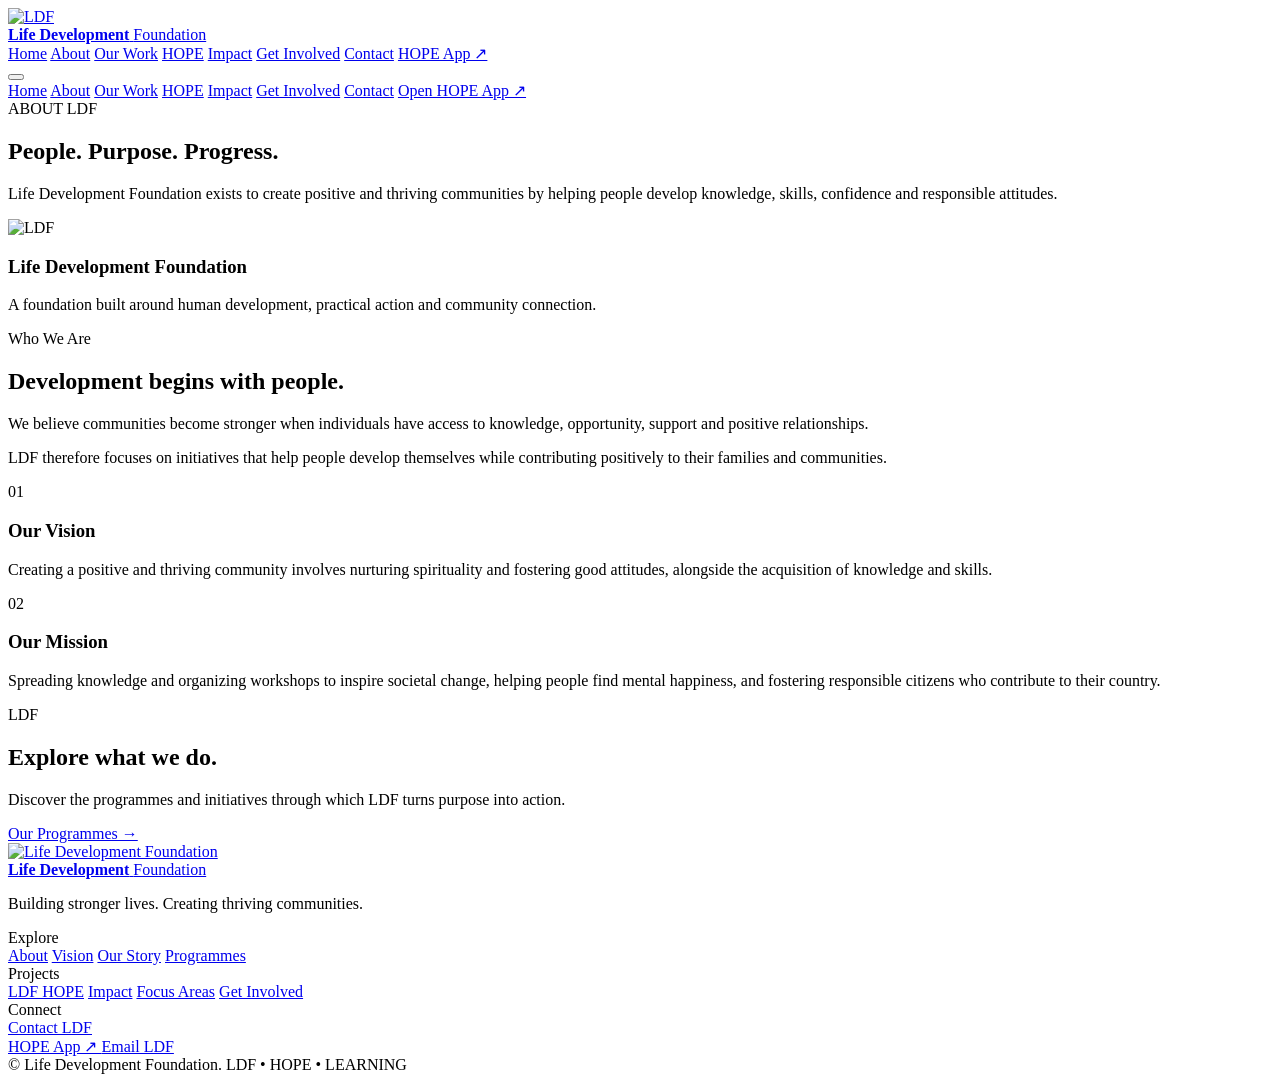
==== about.html @ 8dced11b "Update footer structure and content in about.html" ====
<!DOCTYPE html>
<html lang="en">
<head>
<meta charset="UTF-8">
<meta name="viewport" content="width=device-width,initial-scale=1.0">
<title>About LDF | Life Development Foundation</title>
<meta name="description" content="Learn about Life Development Foundation and our approach to human and community development.">

<link rel="preconnect" href="https://fonts.googleapis.com">
<link rel="preconnect" href="https://fonts.gstatic.com" crossorigin>
<link href="https://fonts.googleapis.com/css2?family=Inter:wght@400;500;600;700;800&family=Manrope:wght@500;600;700;800&display=swap" rel="stylesheet">

<link rel="stylesheet" href="/LDF-HOPE/css/style.css">
</head>

<body>

<header class="site-header">

<div class="container nav-container">

<a href="/LDF-HOPE/" class="brand">
<img src="/LDF-HOPE/7e64c73a-b2e1-4843-b294-a0825088490c.jpeg" class="brand-logo" alt="LDF">
<div class="brand-text">
<strong>Life Development</strong>
<span>Foundation</span>
</div>
</a>

<nav class="desktop-nav">
<a href="/LDF-HOPE/">Home</a>
<a href="/LDF-HOPE/about.html">About</a>
<a href="/LDF-HOPE/programs.html">Our Work</a>
<a href="/LDF-HOPE/hope.html">HOPE</a>
<a href="/LDF-HOPE/impact.html">Impact</a>
<a href="/LDF-HOPE/get-involved.html">Get Involved</a>
<a href="/LDF-HOPE/contact.html">Contact</a>

<a href="https://script.google.com/macros/s/AKfycbyXmnYe5RiG8bFVPamU2XUTQ7HWYsAjoyaZg_XvslBXCz"
target="_blank" class="nav-app">HOPE App ↗</a>
</nav>

<button class="menu-toggle" aria-label="Menu">
<span></span><span></span><span></span>
</button>

</div>

<div class="mobile-nav">
<a href="/LDF-HOPE/">Home</a>
<a href="/LDF-HOPE/about.html">About</a>
<a href="/LDF-HOPE/programs.html">Our Work</a>
<a href="/LDF-HOPE/hope.html">HOPE</a>
<a href="/LDF-HOPE/impact.html">Impact</a>
<a href="/LDF-HOPE/get-involved.html">Get Involved</a>
<a href="/LDF-HOPE/contact.html">Contact</a>
<a href="https://script.google.com/macros/s/AKfycbyXmnYe5RiG8bFVPamU2XUTQ7HWYsAjoyaZg_XvslBXCz"
target="_blank" class="mobile-app">Open HOPE App ↗</a>
</div>

</header>

<main>

<section class="page-hero">

<div class="container page-hero-grid">

<div class="reveal">

<div class="eyebrow light">ABOUT LDF</div>

<h1>
People.
<span>Purpose. Progress.</span>
</h1>

<p>
Life Development Foundation exists to create positive and
thriving communities by helping people develop knowledge,
skills, confidence and responsible attitudes.
</p>

</div>

<div class="page-hero-card reveal">

<img src="/LDF-HOPE/7e64c73a-b2e1-4843-b294-a0825088490c.jpeg" alt="LDF">

<h3>Life Development Foundation</h3>

<p>
A foundation built around human development, practical
action and community connection.
</p>

</div>

</div>

</section>


<section class="section">

<div class="container">

<div class="two-column">

<div class="content reveal">

<div class="eyebrow">Who We Are</div>

<h2>
Development begins
<span>with people.</span>
</h2>

<p>
We believe communities become stronger when individuals
have access to knowledge, opportunity, support and
positive relationships.
</p>

<p>
LDF therefore focuses on initiatives that help people
develop themselves while contributing positively to
their families and communities.
</p>

</div>


<div>

<div class="info-card reveal">

<div class="info-number">01</div>

<h3>Our Vision</h3>

<p>
Creating a positive and thriving community involves
nurturing spirituality and fostering good attitudes,
alongside the acquisition of knowledge and skills.
</p>

</div>

<div class="info-card reveal">

<div class="info-number">02</div>

<h3>Our Mission</h3>

<p>
Spreading knowledge and organizing workshops to inspire
societal change, helping people find mental happiness,
and fostering responsible citizens who contribute to
their country.
</p>

</div>

</div>

</div>

</div>

</section>


<section class="cta">

<div class="container">

<div class="cta-box reveal">

<div>
<div class="eyebrow light">LDF</div>
<h2>Explore what we do.</h2>
<p>Discover the programmes and initiatives through which LDF turns purpose into action.</p>
</div>

<a href="/LDF-HOPE/programs.html" class="btn btn-white">
Our Programmes →
</a>

</div>

</div>

</section>

</main>

<footer class="site-footer">
  <div class="container">
    <div class="footer-grid">
      
      <!-- Column 1: Brand -->
      <div class="footer-brand">
        <a href="/LDF-HOPE/" class="brand">
          <img
            src="/LDF-HOPE/7e64c73a-b2e1-4843-b294-a0825088490c.jpeg"
            class="brand-logo"
            alt="Life Development Foundation">
          <div class="brand-text">
            <strong>Life Development</strong>
            <span>Foundation</span>
          </div>
        </a>
        <p>Building stronger lives. Creating thriving communities.</p>
      </div>

      <!-- Column 2: Explore -->
      <div class="footer-col">
        <div class="footer-title">Explore</div>
        <div class="footer-links">
          <a href="/LDF-HOPE/about.html">About</a>
          <a href="/LDF-HOPE/vision.html">Vision</a>
          <a href="/LDF-HOPE/story.html">Our Story</a>
          <a href="/LDF-HOPE/programs.html">Programmes</a>
        </div>
      </div>

      <!-- Column 3: Projects -->
      <div class="footer-col">
        <div class="footer-title">Projects</div>
        <div class="footer-links">
          <a href="/LDF-HOPE/hope.html">LDF HOPE</a>
          <a href="/LDF-HOPE/impact.html">Impact</a>
          <a href="/LDF-HOPE/focus.html">Focus Areas</a>
          <a href="/LDF-HOPE/get-involved.html">Get Involved</a>
        </div>
      </div>

      <!-- Column 4: Connect -->
      <div class="footer-col">
        <div class="footer-title">Connect</div>
        <div class="footer-links">
          <a href="/LDF-HOPE/contact.html">Contact LDF</a>
          
          <!-- Social Icons -->
          <div class="ldf-social">
            <a href="https://www.facebook.com/share/1EnymvToj6/?mibextid=wwXIfr" target="_blank" rel="noopener noreferrer" aria-label="Facebook">
              <i class="fab fa-facebook-f"></i>
            </a>
            <a href="#" target="_blank" rel="noopener noreferrer" aria-label="Instagram">
              <i class="fab fa-instagram"></i>
            </a>
            <a href="#" target="_blank" rel="noopener noreferrer" aria-label="LinkedIn">
              <i class="fab fa-linkedin-in"></i>
            </a>
            <a href="#" target="_blank" rel="noopener noreferrer" aria-label="YouTube">
              <i class="fab fa-youtube"></i>
            </a>
            <a href="#" target="_blank" rel="noopener noreferrer" aria-label="WhatsApp">
              <i class="fab fa-whatsapp"></i>
            </a>
            <a href="https://github.com/ldf35" target="_blank" rel="noopener noreferrer" aria-label="GitHub">
              <i class="fab fa-github"></i>
            </a>
          </div>
          
          <a href="https://script.google.com/macros/s/AKfycbyXmnYe5RiG8bFVPamU2XUTQ7HWYsAjoyaZg_XvslBXCz" target="_blank">
            HOPE App ↗
          </a>
          <a href="mailto:lifedevelopmentfoundation.uk@gmail.com">
            Email LDF
          </a>
        </div>
      </div>

    </div>

    <!-- Footer Bottom -->
    <div class="footer-bottom">
      <span>© <span data-year></span> Life Development Foundation.</span>
      <span>LDF • HOPE • LEARNING</span>
    </div>
  </div>
</footer>

<script src="/LDF-HOPE/Js/main.js"></script>
</body>
</html>
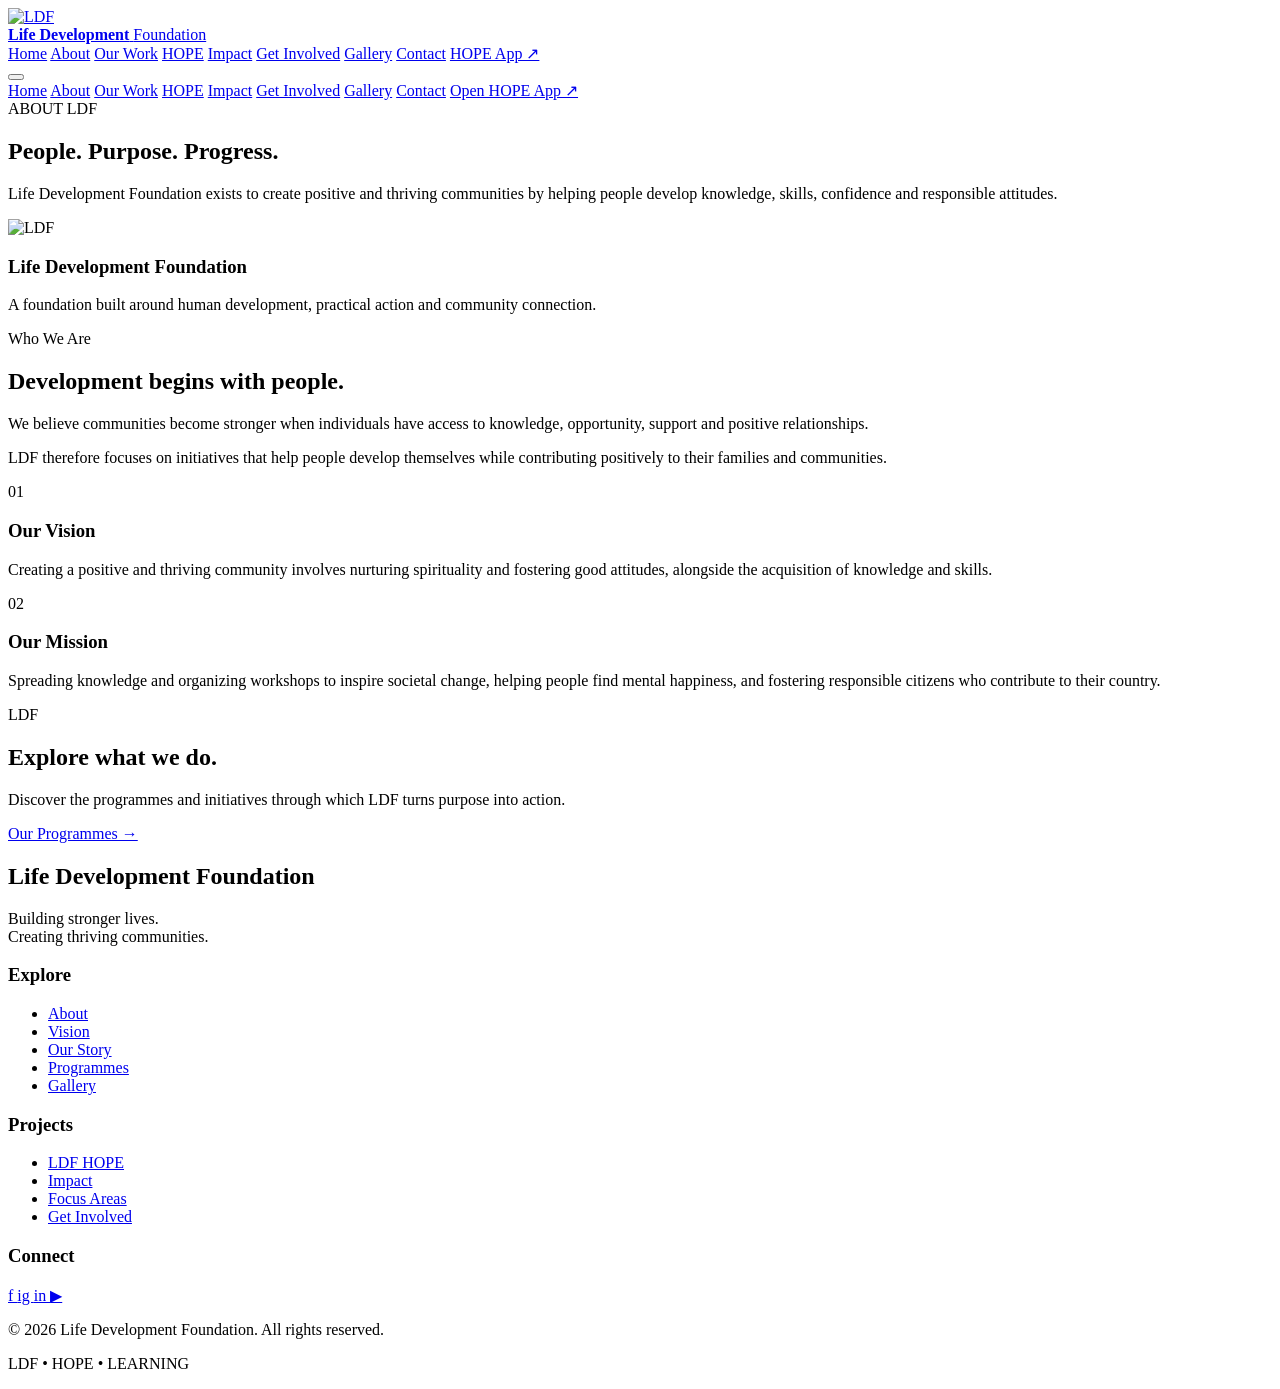
==== commit 253b54e9: "Add Gallery link and update footer structure" ====
--- a/about.html
+++ b/about.html
@@ -34,9 +34,10 @@
 <a href="/LDF-HOPE/hope.html">HOPE</a>
 <a href="/LDF-HOPE/impact.html">Impact</a>
 <a href="/LDF-HOPE/get-involved.html">Get Involved</a>
+<a href="/LDF-HOPE/gallery.html" class="active">Gallery</a>
 <a href="/LDF-HOPE/contact.html">Contact</a>
 
-<a href="https://script.google.com/macros/s/AKfycbyXmnYe5RiG8bFVPamU2XUTQ7HWYsAjoyaZg_XvslBXCz"
+<a href="https://script.google.com/macros/s/AKfycbyXmnYe5RiG8bFVPamU2XUTQ7HWYsAjoyaZg_XvslBXCzIAtwJJ6gKxId8X5cZ6cg8u/exec"
 target="_blank" class="nav-app">HOPE App ↗</a>
 </nav>
 
@@ -53,8 +54,9 @@
 <a href="/LDF-HOPE/hope.html">HOPE</a>
 <a href="/LDF-HOPE/impact.html">Impact</a>
 <a href="/LDF-HOPE/get-involved.html">Get Involved</a>
+  <a href="/LDF-HOPE/gallery.html" class="active">Gallery</a>
 <a href="/LDF-HOPE/contact.html">Contact</a>
-<a href="https://script.google.com/macros/s/AKfycbyXmnYe5RiG8bFVPamU2XUTQ7HWYsAjoyaZg_XvslBXCz"
+<a href="https://script.google.com/macros/s/AKfycbyXmnYe5RiG8bFVPamU2XUTQ7HWYsAjoyaZg_XvslBXCzIAtwJJ6gKxId8X5cZ6cg8u/exec"
 target="_blank" class="mobile-app">Open HOPE App ↗</a>
 </div>
 
@@ -194,95 +196,96 @@
 </section>
 
 </main>
-
-<footer class="site-footer">
-  <div class="container">
-    <div class="footer-grid">
-      
-      <!-- Column 1: Brand -->
-      <div class="footer-brand">
-        <a href="/LDF-HOPE/" class="brand">
-          <img
-            src="/LDF-HOPE/7e64c73a-b2e1-4843-b294-a0825088490c.jpeg"
-            class="brand-logo"
-            alt="Life Development Foundation">
-          <div class="brand-text">
-            <strong>Life Development</strong>
-            <span>Foundation</span>
-          </div>
-        </a>
-        <p>Building stronger lives. Creating thriving communities.</p>
-      </div>
-
-      <!-- Column 2: Explore -->
-      <div class="footer-col">
-        <div class="footer-title">Explore</div>
-        <div class="footer-links">
-          <a href="/LDF-HOPE/about.html">About</a>
-          <a href="/LDF-HOPE/vision.html">Vision</a>
-          <a href="/LDF-HOPE/story.html">Our Story</a>
-          <a href="/LDF-HOPE/programs.html">Programmes</a>
+<footer class="ldf-footer">
+  <div class="ldf-footer__container">
+
+    <div class="ldf-footer__grid">
+
+      <!-- Brand -->
+      <section class="ldf-footer__brand">
+        <h2 class="ldf-footer__brand-name">
+          Life Development Foundation
+        </h2>
+
+        <p class="ldf-footer__tagline">
+          Building stronger lives.<br>
+          Creating thriving communities.
+        </p>
+      </section>
+
+      <!-- Explore -->
+      <nav class="ldf-footer__section" aria-label="Explore">
+        <h3>Explore</h3>
+        <ul>
+          <li><a href="about.html">About</a></li>
+          <li><a href="vision.html">Vision</a></li>
+          <li><a href="story.html">Our Story</a></li>
+          <li><a href="programmes.html">Programmes</a></li>
+         <li> <a href="/LDF-HOPE/gallery.html" class="active">Gallery</a></li>
+        </ul>
+      </nav>
+
+      <!-- Projects -->
+      <nav class="ldf-footer__section" aria-label="Projects">
+        <h3>Projects</h3>
+        <ul>
+          <li><a href="hope.html">LDF HOPE</a></li>
+          <li><a href="impact.html">Impact</a></li>
+          <li><a href="focus.html">Focus Areas</a></li>
+          <li><a href="get-involved.html">Get Involved</a></li>
+        </ul>
+      </nav>
+
+      <!-- Social media -->
+      <section class="ldf-footer__section ldf-footer__connect">
+        <h3>Connect</h3>
+
+        <div class="ldf-footer__socials">
+
+          <a href="https://www.facebook.com/share/1EnymvToj6/?mibextid=wwXIfr"
+             target="_blank" rel="noopener noreferrer"
+             aria-label="Facebook">
+            f
+          </a>
+
+          <a href="https://www.instagram.com/lifedevelopment_foundation?stkn=OXliOHFnZjR3cjQw&utm_source=qr"
+             target="_blank" rel="noopener noreferrer"
+             aria-label="Instagram">
+            ig
+          </a>
+
+          <a href="https://www.linkedin.com/in/kasun-udayanga-35b8291a4?utm_source=share_via&utm_content=profile&utm_medium=member_ios"
+             target="_blank" rel="noopener noreferrer"
+             aria-label="LinkedIn">
+            in
+          </a>
+
+          <a href="https://youtube.com/@ldf-uk?si=GykWDm6q4iPDI1h7"
+             target="_blank" rel="noopener noreferrer"
+             aria-label="YouTube">
+            ▶
+          </a>
+
         </div>
-      </div>
-
-      <!-- Column 3: Projects -->
-      <div class="footer-col">
-        <div class="footer-title">Projects</div>
-        <div class="footer-links">
-          <a href="/LDF-HOPE/hope.html">LDF HOPE</a>
-          <a href="/LDF-HOPE/impact.html">Impact</a>
-          <a href="/LDF-HOPE/focus.html">Focus Areas</a>
-          <a href="/LDF-HOPE/get-involved.html">Get Involved</a>
-        </div>
-      </div>
-
-      <!-- Column 4: Connect -->
-      <div class="footer-col">
-        <div class="footer-title">Connect</div>
-        <div class="footer-links">
-          <a href="/LDF-HOPE/contact.html">Contact LDF</a>
-          
-          <!-- Social Icons -->
-          <div class="ldf-social">
-            <a href="https://www.facebook.com/share/1EnymvToj6/?mibextid=wwXIfr" target="_blank" rel="noopener noreferrer" aria-label="Facebook">
-              <i class="fab fa-facebook-f"></i>
-            </a>
-            <a href="#" target="_blank" rel="noopener noreferrer" aria-label="Instagram">
-              <i class="fab fa-instagram"></i>
-            </a>
-            <a href="#" target="_blank" rel="noopener noreferrer" aria-label="LinkedIn">
-              <i class="fab fa-linkedin-in"></i>
-            </a>
-            <a href="#" target="_blank" rel="noopener noreferrer" aria-label="YouTube">
-              <i class="fab fa-youtube"></i>
-            </a>
-            <a href="#" target="_blank" rel="noopener noreferrer" aria-label="WhatsApp">
-              <i class="fab fa-whatsapp"></i>
-            </a>
-            <a href="https://github.com/ldf35" target="_blank" rel="noopener noreferrer" aria-label="GitHub">
-              <i class="fab fa-github"></i>
-            </a>
-          </div>
-          
-          <a href="https://script.google.com/macros/s/AKfycbyXmnYe5RiG8bFVPamU2XUTQ7HWYsAjoyaZg_XvslBXCz" target="_blank">
-            HOPE App ↗
-          </a>
-          <a href="mailto:lifedevelopmentfoundation.uk@gmail.com">
-            Email LDF
-          </a>
-        </div>
-      </div>
+      </section>
 
     </div>
 
-    <!-- Footer Bottom -->
-    <div class="footer-bottom">
-      <span>© <span data-year></span> Life Development Foundation.</span>
-      <span>LDF • HOPE • LEARNING</span>
+    <!-- Copyright -->
+    <div class="ldf-footer__bottom">
+      <p>
+        © <span id="ldf-footer-year">2026</span>
+        Life Development Foundation. All rights reserved.
+      </p>
+
+      <p class="ldf-footer__signature">
+        LDF <span>•</span> HOPE <span>•</span> LEARNING
+      </p>
     </div>
+
   </div>
 </footer>
-
-<script src="/LDF-HOPE/Js/main.js"></script>
+  <script src="/LDF-HOPE/Js/main.js"></script>
 </body>
 </html>
+
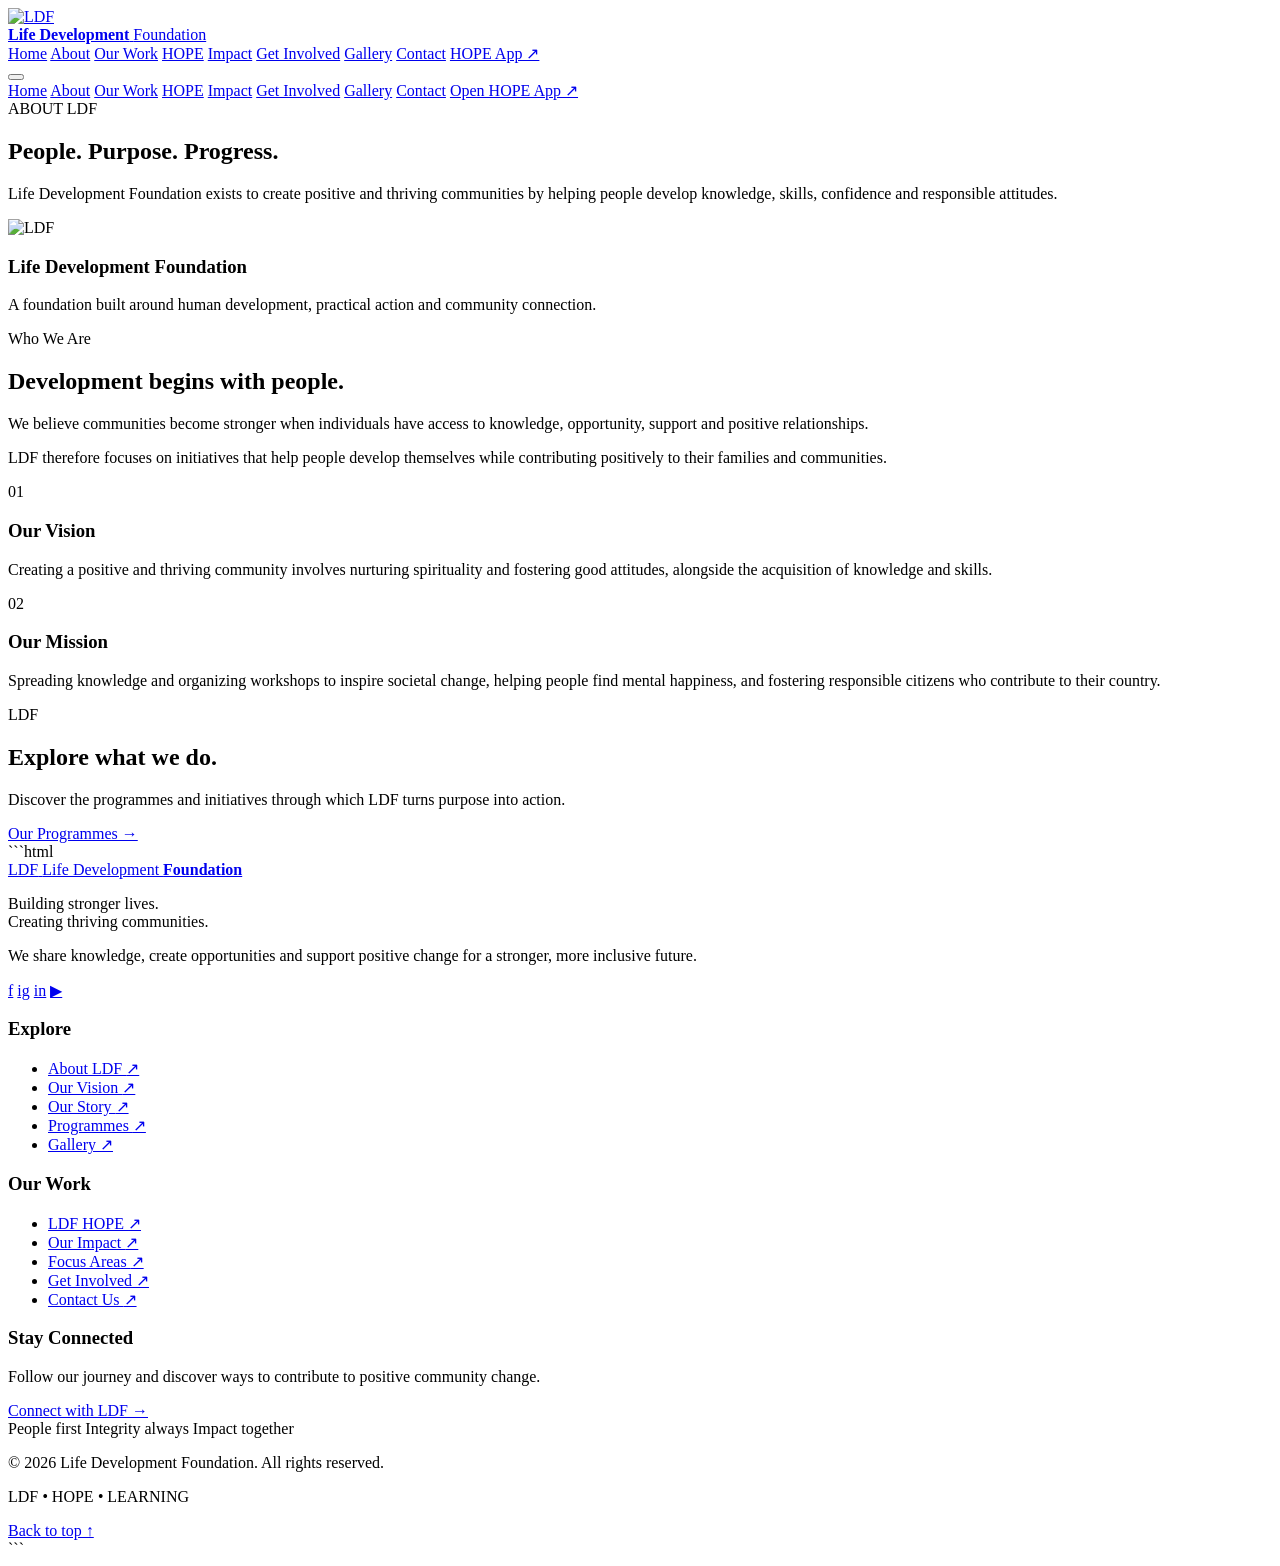
==== commit 67397166: "Add footer section with branding and navigation" ====
--- a/about.html
+++ b/about.html
@@ -37,7 +37,7 @@
 <a href="/LDF-HOPE/gallery.html" class="active">Gallery</a>
 <a href="/LDF-HOPE/contact.html">Contact</a>
 
-<a href="https://script.google.com/macros/s/AKfycbyXmnYe5RiG8bFVPamU2XUTQ7HWYsAjoyaZg_XvslBXCzIAtwJJ6gKxId8X5cZ6cg8u/exec"
+<a href="https://script.google.com/macros/s/AKfycbwUGrgk65R-KD1yQxDXDe2xYm5PWNFSPfADqtAOoXSnCcbFEKJ1Gkk_mJlzIQz6vQ_V/exec"
 target="_blank" class="nav-app">HOPE App ↗</a>
 </nav>
 
@@ -56,7 +56,7 @@
 <a href="/LDF-HOPE/get-involved.html">Get Involved</a>
   <a href="/LDF-HOPE/gallery.html" class="active">Gallery</a>
 <a href="/LDF-HOPE/contact.html">Contact</a>
-<a href="https://script.google.com/macros/s/AKfycbyXmnYe5RiG8bFVPamU2XUTQ7HWYsAjoyaZg_XvslBXCzIAtwJJ6gKxId8X5cZ6cg8u/exec"
+<a href="https://script.google.com/macros/s/AKfycbwUGrgk65R-KD1yQxDXDe2xYm5PWNFSPfADqtAOoXSnCcbFEKJ1Gkk_mJlzIQz6vQ_V/exec"
 target="_blank" class="mobile-app">Open HOPE App ↗</a>
 </div>
 
@@ -196,6 +196,7 @@
 </section>
 
 </main>
+```html
 <footer class="ldf-footer">
   <div class="ldf-footer__container">
 
@@ -203,88 +204,122 @@
 
       <!-- Brand -->
       <section class="ldf-footer__brand">
-        <h2 class="ldf-footer__brand-name">
-          Life Development Foundation
-        </h2>
+        <a href="index.html" class="ldf-footer__brand-link"
+           aria-label="Life Development Foundation home">
+          <span class="ldf-footer__logo-mark" aria-hidden="true">LDF</span>
+          <span class="ldf-footer__brand-name">
+            Life Development
+            <strong>Foundation</strong>
+          </span>
+        </a>
 
         <p class="ldf-footer__tagline">
           Building stronger lives.<br>
           Creating thriving communities.
         </p>
+
+        <p class="ldf-footer__description">
+          We share knowledge, create opportunities and support
+          positive change for a stronger, more inclusive future.
+        </p>
+
+        <div class="ldf-footer__socials">
+          <a href="https://www.facebook.com/share/1EnymvToj6/?mibextid=wwXIfr"
+             target="_blank" rel="noopener noreferrer"
+             aria-label="Facebook">f</a>
+
+          <a href="https://www.instagram.com/lifedevelopment_foundation?stkn=OXliOHFnZjR3cjQw&utm_source=qr"
+             target="_blank" rel="noopener noreferrer"
+             aria-label="Instagram">ig</a>
+
+          <a href="https://www.linkedin.com/in/kasun-udayanga-35b8291a4"
+             target="_blank" rel="noopener noreferrer"
+             aria-label="LinkedIn">in</a>
+
+          <a href="https://youtube.com/@ldf-uk?si=GykWDm6q4iPDI1h7"
+             target="_blank" rel="noopener noreferrer"
+             aria-label="YouTube">▶</a>
+        </div>
       </section>
 
       <!-- Explore -->
-      <nav class="ldf-footer__section" aria-label="Explore">
+      <nav class="ldf-footer__section" aria-label="Explore LDF">
         <h3>Explore</h3>
         <ul>
-          <li><a href="about.html">About</a></li>
-          <li><a href="vision.html">Vision</a></li>
-          <li><a href="story.html">Our Story</a></li>
-          <li><a href="programmes.html">Programmes</a></li>
-         <li> <a href="/LDF-HOPE/gallery.html" class="active">Gallery</a></li>
+          <li><a href="about.html">About LDF <span>↗</span></a></li>
+          <li><a href="vision.html">Our Vision <span>↗</span></a></li>
+          <li><a href="story.html">Our Story <span>↗</span></a></li>
+          <li><a href="programmes.html">Programmes <span>↗</span></a></li>
+          <li><a href="gallery.html">Gallery <span>↗</span></a></li>
         </ul>
       </nav>
 
       <!-- Projects -->
-      <nav class="ldf-footer__section" aria-label="Projects">
-        <h3>Projects</h3>
+      <nav class="ldf-footer__section" aria-label="LDF projects">
+        <h3>Our Work</h3>
         <ul>
-          <li><a href="hope.html">LDF HOPE</a></li>
-          <li><a href="impact.html">Impact</a></li>
-          <li><a href="focus.html">Focus Areas</a></li>
-          <li><a href="get-involved.html">Get Involved</a></li>
+          <li><a href="hope.html">LDF HOPE <span>↗</span></a></li>
+          <li><a href="impact.html">Our Impact <span>↗</span></a></li>
+          <li><a href="focus.html">Focus Areas <span>↗</span></a></li>
+          <li><a href="get-involved.html">Get Involved <span>↗</span></a></li>
+          <li><a href="contact.html">Contact Us <span>↗</span></a></li>
         </ul>
       </nav>
 
-      <!-- Social media -->
+      <!-- Connect -->
       <section class="ldf-footer__section ldf-footer__connect">
-        <h3>Connect</h3>
-
-        <div class="ldf-footer__socials">
-
-          <a href="https://www.facebook.com/share/1EnymvToj6/?mibextid=wwXIfr"
-             target="_blank" rel="noopener noreferrer"
-             aria-label="Facebook">
-            f
-          </a>
-
-          <a href="https://www.instagram.com/lifedevelopment_foundation?stkn=OXliOHFnZjR3cjQw&utm_source=qr"
-             target="_blank" rel="noopener noreferrer"
-             aria-label="Instagram">
-            ig
-          </a>
-
-          <a href="https://www.linkedin.com/in/kasun-udayanga-35b8291a4?utm_source=share_via&utm_content=profile&utm_medium=member_ios"
-             target="_blank" rel="noopener noreferrer"
-             aria-label="LinkedIn">
-            in
-          </a>
-
-          <a href="https://youtube.com/@ldf-uk?si=GykWDm6q4iPDI1h7"
-             target="_blank" rel="noopener noreferrer"
-             aria-label="YouTube">
-            ▶
-          </a>
-
+        <h3>Stay Connected</h3>
+
+        <p>
+          Follow our journey and discover ways to contribute
+          to positive community change.
+        </p>
+
+        <a class="ldf-footer__contact-link" href="contact.html">
+          Connect with LDF <span aria-hidden="true">→</span>
+        </a>
+
+        <div class="ldf-footer__principles">
+          <span>People first</span>
+          <span>Integrity always</span>
+          <span>Impact together</span>
         </div>
       </section>
 
     </div>
 
-    <!-- Copyright -->
+    <!-- Bottom bar -->
     <div class="ldf-footer__bottom">
       <p>
         © <span id="ldf-footer-year">2026</span>
-        Life Development Foundation. All rights reserved.
+        Life Development Foundation.
+        All rights reserved.
       </p>
 
       <p class="ldf-footer__signature">
-        LDF <span>•</span> HOPE <span>•</span> LEARNING
+        <span>LDF</span>
+        <i>•</i>
+        <span>HOPE</span>
+        <i>•</i>
+        <span>LEARNING</span>
       </p>
+
+      <a class="ldf-footer__back-top" href="#top">
+        Back to top ↑
+      </a>
     </div>
 
   </div>
 </footer>
+
+<script>
+  const footerYear = document.getElementById("ldf-footer-year");
+  if (footerYear) {
+    footerYear.textContent = new Date().getFullYear();
+  }
+</script>
+```
+
   <script src="/LDF-HOPE/Js/main.js"></script>
 </body>
 </html>
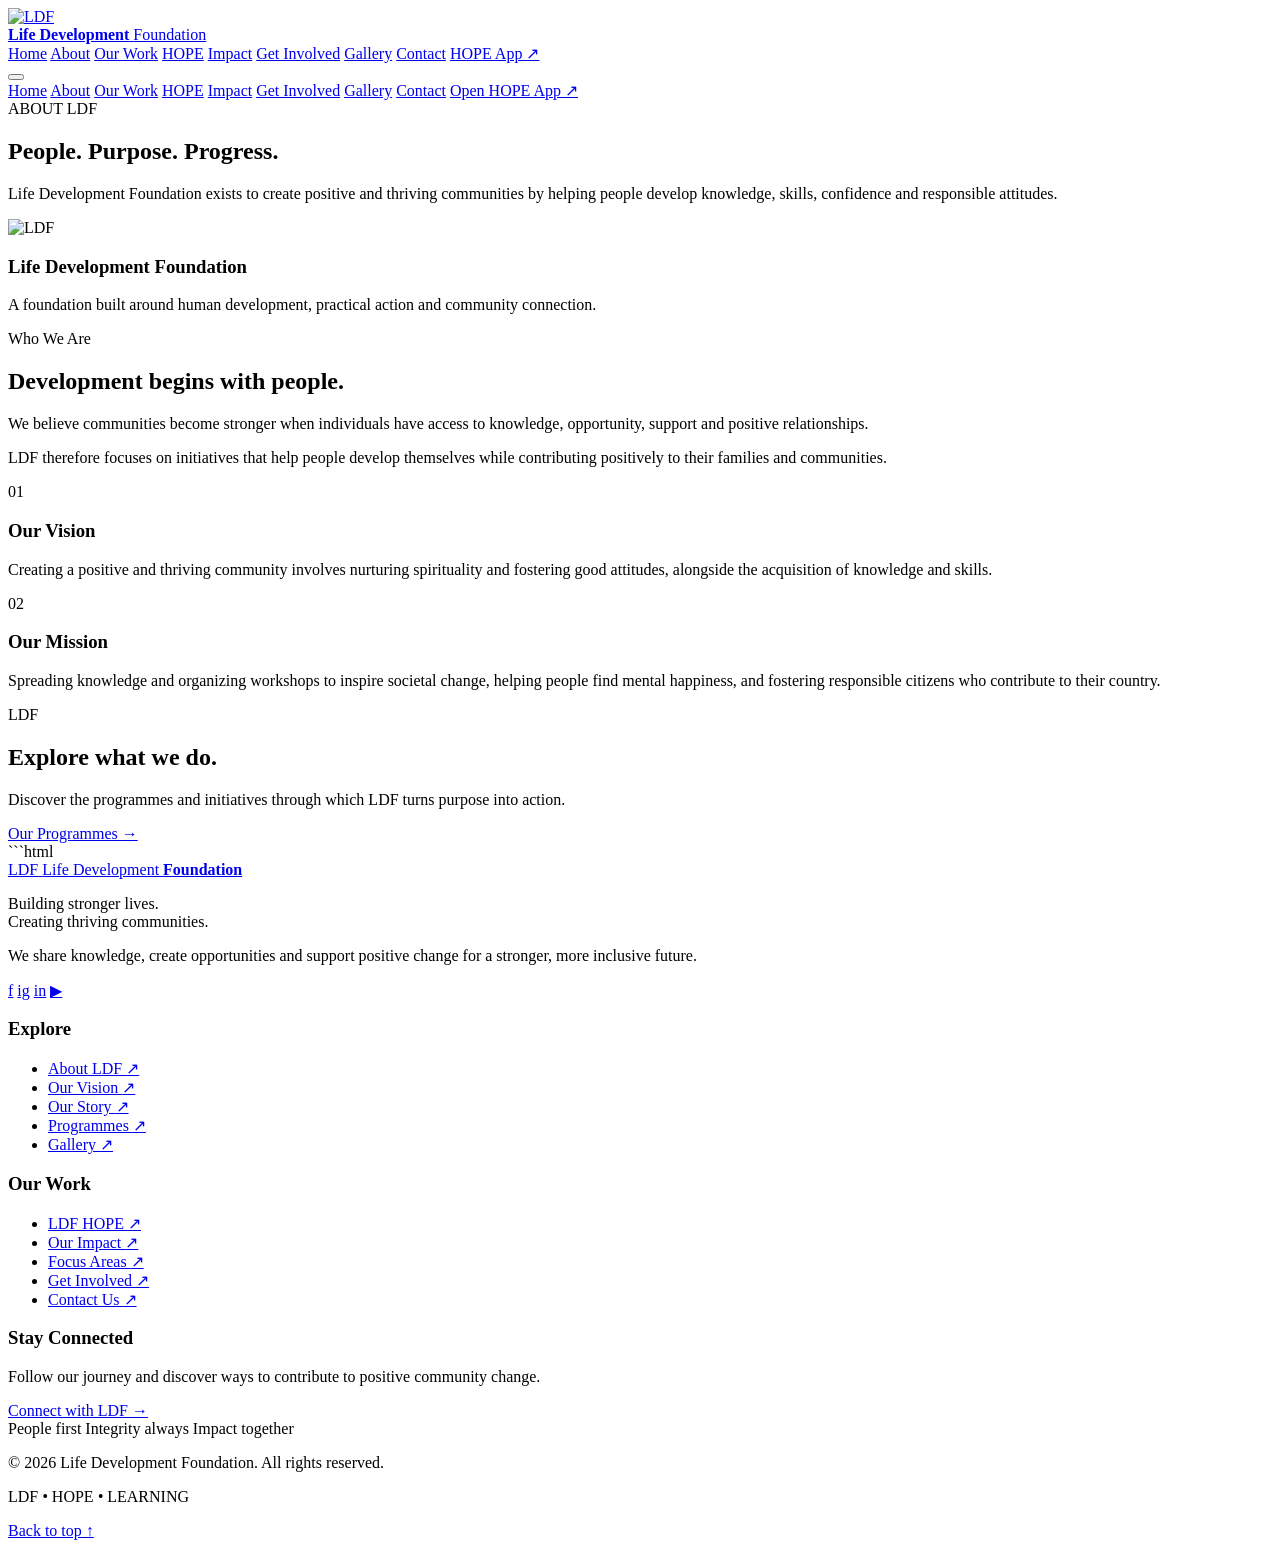
==== commit 8da2c64f: "Remove unnecessary code from about.html" ====
--- a/about.html
+++ b/about.html
@@ -318,7 +318,6 @@
     footerYear.textContent = new Date().getFullYear();
   }
 </script>
-```
 
   <script src="/LDF-HOPE/Js/main.js"></script>
 </body>
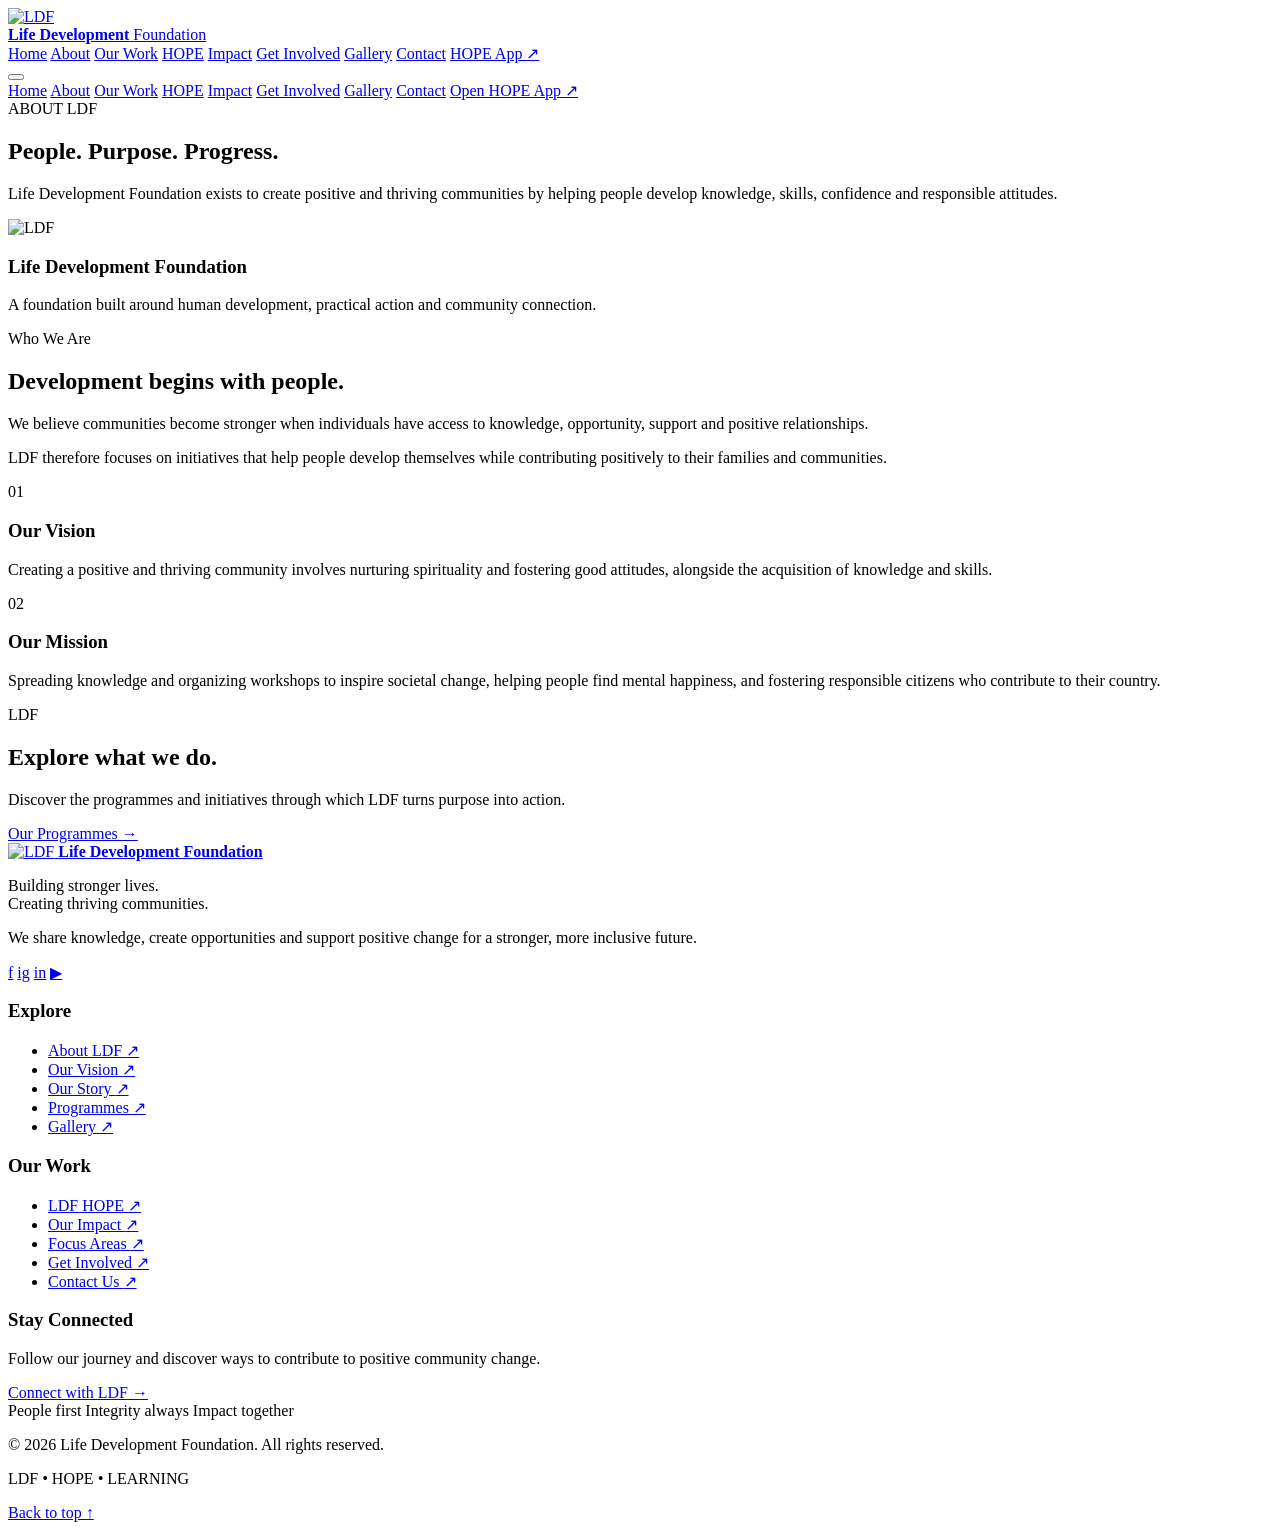
==== commit 783f350b: "Modify footer to add logo and update brand name Updated footer section to include an image logo and " ====
--- a/about.html
+++ b/about.html
@@ -196,7 +196,6 @@
 </section>
 
 </main>
-```html
 <footer class="ldf-footer">
   <div class="ldf-footer__container">
 
@@ -206,10 +205,10 @@
       <section class="ldf-footer__brand">
         <a href="index.html" class="ldf-footer__brand-link"
            aria-label="Life Development Foundation home">
-          <span class="ldf-footer__logo-mark" aria-hidden="true">LDF</span>
+          <img src="/LDF-HOPE/7e64c73a-b2e1-4843-b294-a0825088490c.jpeg" class="brand-logo" alt="LDF">
           <span class="ldf-footer__brand-name">
-            Life Development
-            <strong>Foundation</strong>
+           
+            <strong> Life Development Foundation</strong>
           </span>
         </a>
 
